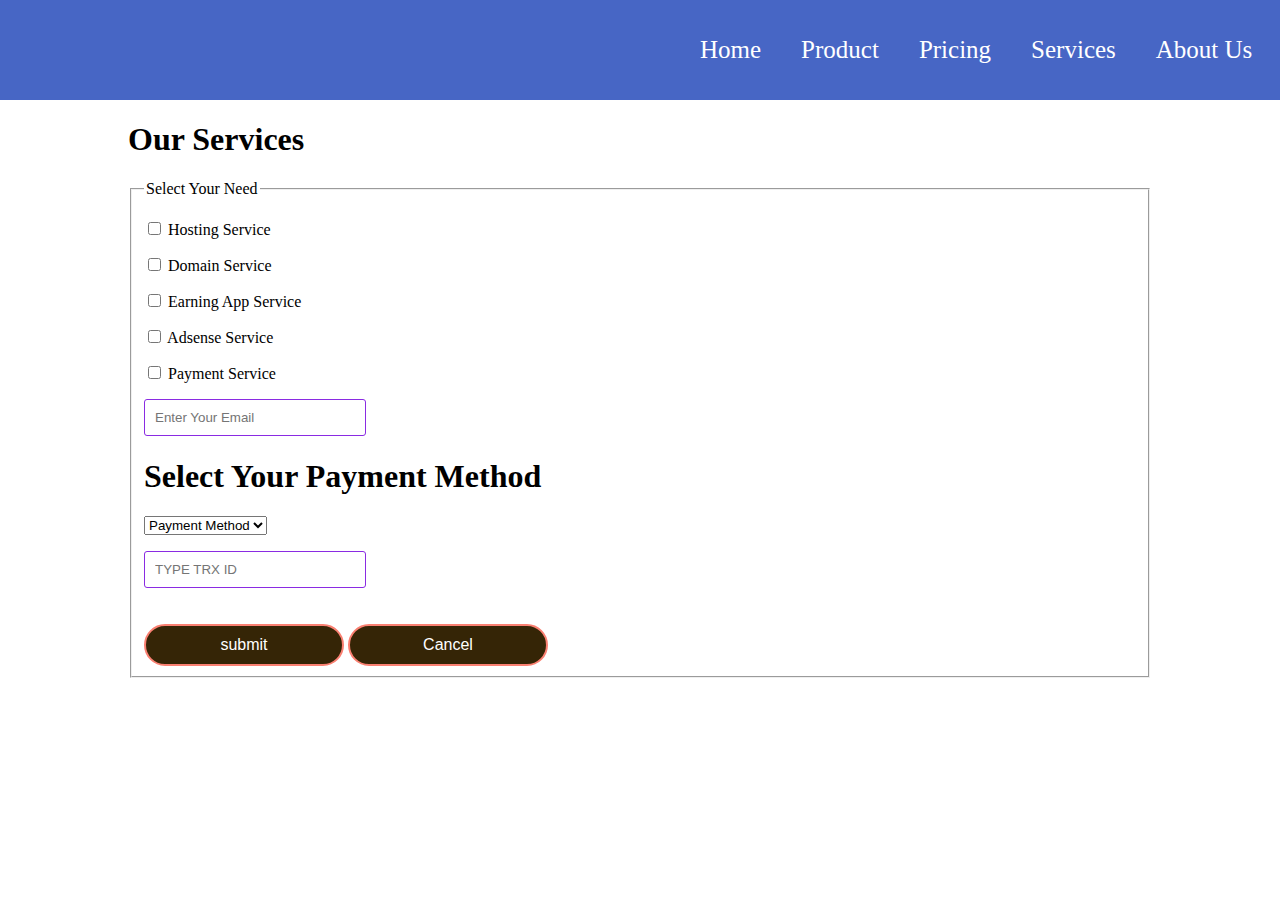
==== css/serice.html @ 621633df "addd" ====
<!DOCTYPE html>
<html lang="en">
<head>
    <meta charset="UTF-8">
    <meta http-equiv="X-UA-Compatible" content="IE=edge">
    <meta name="viewport" content="width=device-width, initial-scale=1.0">
    <title>Document</title>
    <link rel="stylesheet" href="style.css">

</head>
<body>
    <nav class="navbar">
        <div class="logo">
            <img src="image/logo.png" alt="">
        </div>

        <div>
            <ul class="nav-links">
                <li><a href="index.html">Home </a></li>
                <li><a href="#">Product</a></li>
                <li><a href="#">Pricing</a></li>
                <li><a href="serice.html">Services</a></li>
                <li><a href="#">About Us</a></li>
            </ul>
        </div>
    </nav>


    <section class="service">
        <h1>Our Services</h1>
       <form action="">

         <fieldset>
            <legend>Select Your Need </legend>
           <p>
            <label for="hosting">
             <input type="checkbox" name="service" id="hosting"> Hosting Service
           </label>
           </p>

           <p>
            
            <label for="domain">
             <input type="checkbox" name="service" id="domain"> Domain Service
           </label>
           </p>

           <p>
             <label for="app">
             <input type="checkbox" name="service" id="app"> Earning App Service
           </label>
           </p>

            <p>
                <label for="adesense">
             <input type="checkbox" name="service" id="adesense"> Adsense Service
           </label>
            </p>

            <p>
                <label for="payment">
             <input type="checkbox" name="service" id="payment"> Payment Service
           </label>
            </p>

            <p>
               <label for="">
                 <input class="email" type="email" name="email" placeholder="Enter Your Email" id="">
               </label>
            </p>
              
        

            <h1>Select Your Payment Method</h1>
            <p>
                <select id="payments">
                   <option value="volvo">Bkash</option>
                   <option value="saab">Nagad</option>
                   <option value="vw">Rocket</option>
                   <option value="audi" selected>Payment Method</option>
                </select>
            </p>

            <p>
                <input class="trx" type="text" placeholder="TYPE TRX ID">
            </p>

        
             <button class="btn" type="submit">submit</button>
             <button class="btn" type="reset">Cancel</button>
              
        </fieldset>
       </form>
    </section>
</body>
</html>
---- css/style.css ----
body {
    margin: 0;
    padding: 0;
    box-sizing: border-box;

}

.navbar {
    display: flex;
    background-color: rgb(71, 102, 197);
}

.navbar div {
    width: 50%;
}

.logo img {
    width: 40%;
    margin-left: 15%;
    padding: 10px;
    color: white;
}

.nav-links {
    display: flex;
}

.nav-links li {
    padding: 20px;

    list-style: none;
}

.nav-links li a:hover {
    transition: .5s;
    color: olivedrab;

}

.nav-links li a {
    text-decoration: none;
    font-size: 25px;
    color: white;
}




/* -----container option css------ */

.container {
    display: flex;
    width: 100%;
    margin-top: 100px;
}


.banner-area {
    width: 50%;
    margin-left: 10%;
}

.banner-area img {
    width: 55%;
    margin-top: -70px;

}

.banner-area h1 {
    font-size: 40px;
    font-family: Arial, Helvetica, sans-serif;
}

.banner-area p {
    font-size: 25px;
    line-height: 40px;
    margin-bottom: 40px;
    color: grey;
    font-family: Arial, Helvetica, sans-serif;
    font-weight: 100;
}

.banner-area a {
    text-decoration: none;
    background-color: blue;
    padding: 20px 100px;
    color: white;
    border-radius: 50px;
    font-size: 25px;
    font-family: Arial, Helvetica, sans-serif;
    font-weight: 700;
}







/*----- main section option css-------- */
.main-section {
    background-image: linear-gradient(orange, purple);
    text-align: center;
    margin-top: 100px;
    height: 400px;
}

.time-counting {
    display: flex;
    justify-content: center;

}

.time-title {
    padding: 20px;
    font-family: Arial, Helvetica, sans-serif;
    font-weight: 100;
}

.time-title p {
    font-size: 20px;
    color: white;
}


.time-counting div {
    width: 200px;
    font-size: 30px;
    font-family: Arial, Helvetica, sans-serif;
}

.time-counting h1 {
    margin-bottom: -10px;
    color: rgba(255, 255, 255, 0.795);

}

.time-counting p {
    font-size: 16px;
    font-weight: bold;
}


/* ----new section---- */
.convenience {
    display: flex;
    justify-content: start;
    width: 100%;
    padding: 10px;
    background-color: rgba(211, 211, 211, 0.24);
    margin-top: 100px;
}

.convence-group {
    width: 50%;
    padding: 20px;
    margin-left: 10%;

}

.convence-group img {
    width: 100%;
}

.convence-group1 {
    width: 50%;
    margin: 10%;
    margin-top: 40px;
}

.convence-group1 h1 {
    font-size: 30px;
    font-family: Arial, Helvetica, sans-serif;
}

.convence-group1 p {
    font-family: Arial, Helvetica, sans-serif;
    font-size: 16px;
    margin-right: 30%;
    line-height: 35px;
}


.owner {
    display: flex;
}

.owner img {
    border-radius: 50%;
    width: 20%;
    height: 100px;
}

.owner h1 {
    font-size: 16px;
    line-height: 25px;
    padding: 10px;
    margin-left: 20px;
    color: grey;
}







/*--- another section css---- */


.counting {
    background-color: rgba(211, 211, 211, 0.24);
    margin-top: 100px;
    padding: 30px;
}

.counter {
    display: flex;
    margin-top: 120px;
}

.counter-title {
    text-align: center;
}

.counter-title h1 {
    font-size: 30px;
    font-weight: 100;
    font-family: Arial, Helvetica, sans-serif;
}

.counter-title p {
    font-size: 22px;
    color: grey;
}

.counter-group {
    width: 40%;
    font-size: 20px;
    margin-left: 10%;
    line-height: 35px;
}



.counter-group1 {
    width: 60%;
}





/* ------new secton csss----- */

.discuss {
    display: flex;
    width: 80%;
    margin: auto;
    margin-bottom: -150px;
}

.discuss-title {
    text-align: center;
    margin-top: 100px;
    margin-bottom: -50px;
    font-size: 27px;
    font-family: Arial, Helvetica, sans-serif;
    font-weight: 500;
}

.discus {
    display: flex;
    width: 80%;
    margin: auto;
}

.discuss-group {
    width: 40%;
    margin: 10% 5%;

}

.discuss-group h1 {
    font-size: 30px;
    font-weight: 400;
}

.discuss-group p {
    font-size: 20px;
    color: grey;

}


.button {
    text-align: center;
}

.button a {
    text-decoration: none;
    background-color: blue;
    padding: 20px 100px;
    color: white;
    border-radius: 50px;
    font-size: 25px;
    font-family: Arial, Helvetica, sans-serif;
    font-weight: 700;
    margin-bottom: 100px;
}



/* -------Registration css ------- */

.registration {
    text-align: center;
    background-color: rgba(98, 0, 255, 0.603);
    width: 80%;
    height: 200px;
    padding: 100px;
    margin: 100px auto;
}

.registration label {
    font-size: 20px;
    color: white;


}

.registration input {
    width: 300px;
    padding: 12px;
    border-radius: 5px;
    border: 1px solid gray;

}

button {
    width: 200px;
    padding: 10px;
    text-align: center;
    margin-left: 50px;
    font-family: sans-serif;
    font-size: 20px;
    color: white;
    background: transparent;
    cursor: pointer;
    border: 2px solid salmon;
    border-radius: 35px;
    margin-top: 20px;
}

button:hover {
    background-color: rgb(0, 16, 236);
    transition: .3s;

}

/* ---------table css--------- */

.table {
    margin-top: 100px;

}

table {
    border-collapse: collapse;
    margin: auto;

}

th,
td {
    border: 2px solid rgb(0, 102, 255);
    padding: 20px;
}

tr:nth-child(2n) {
    background-color: rgba(128, 128, 128, 0.116);
}

/*----- service------- */

.service {
    width: 80%;
    margin: auto;
}

.email,
.trx {
    width: 200px;
    padding: 10px;
    border-radius: 3px;
    border: 1px solid blueviolet;
}

.btn {
    text-decoration: none;
    background-color: rgb(53, 37, 6);
    padding: 10px 30px;
    margin-left: 0;
    color: white;
    border-radius: 50px;
    font-size: 16px;
    font-family: Arial, Helvetica, sans-serif margin-bottom: 100px;
}
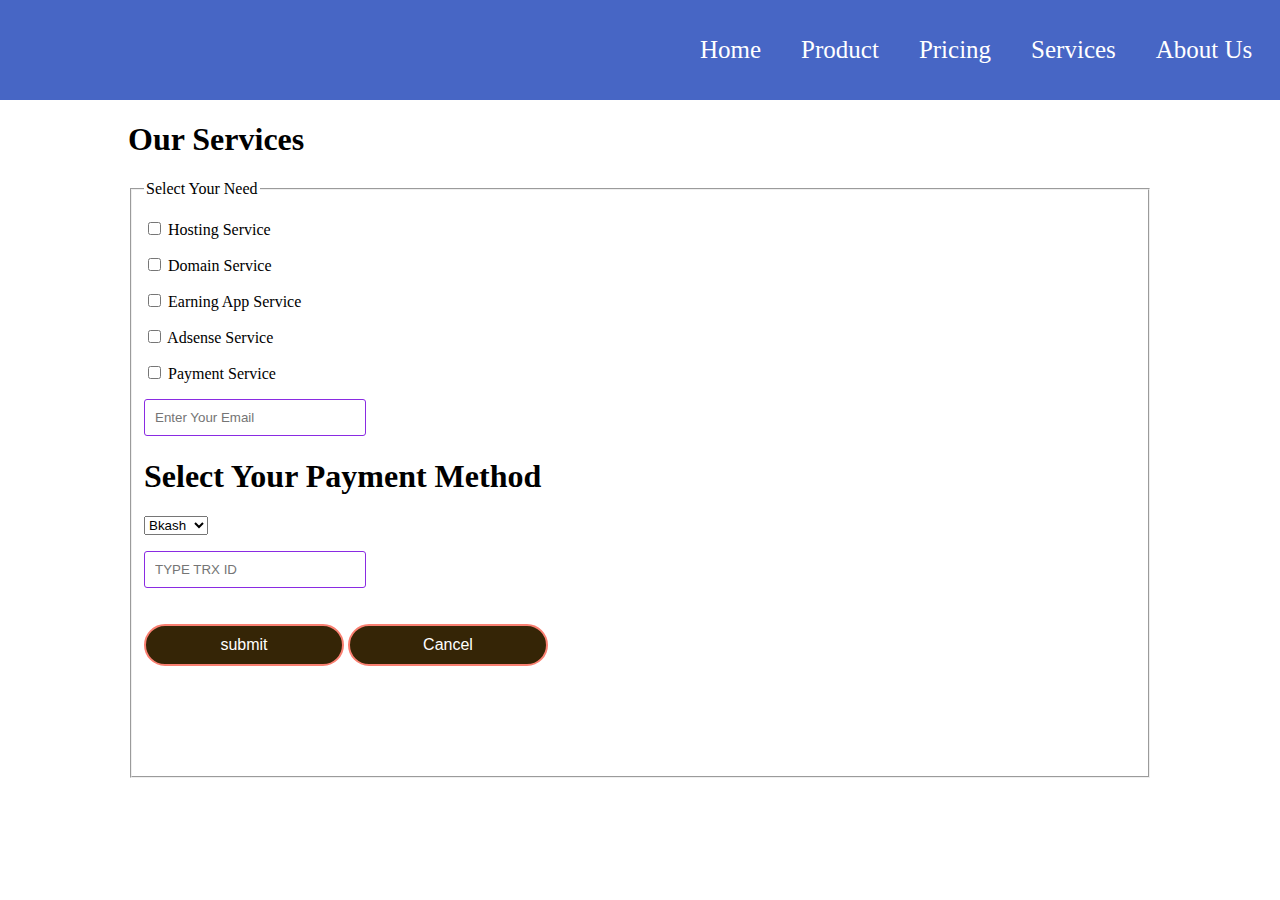
==== commit 59a3195b: "add" ====
--- a/css/serice.html
+++ b/css/serice.html
@@ -16,7 +16,7 @@
 
         <div>
             <ul class="nav-links">
-                <li><a href="index.html">Home </a></li>
+                <li><a href="http://127.0.0.1:5500/index.html">Home </a></li>
                 <li><a href="#">Product</a></li>
                 <li><a href="#">Pricing</a></li>
                 <li><a href="serice.html">Services</a></li>
@@ -74,10 +74,10 @@
             <h1>Select Your Payment Method</h1>
             <p>
                 <select id="payments">
-                   <option value="volvo">Bkash</option>
+                   <option value="volvo" >Bkash</option>
                    <option value="saab">Nagad</option>
                    <option value="vw">Rocket</option>
-                   <option value="audi" selected>Payment Method</option>
+                   
                 </select>
             </p>
 
--- a/css/style.css
+++ b/css/style.css
@@ -2,6 +2,8 @@
     margin: 0;
     padding: 0;
     box-sizing: border-box;
+    overflow-x: hidden;
+
 
 }
 
@@ -99,6 +101,7 @@
 
 /*----- main section option css-------- */
 .main-section {
+    width: 100%;
     background-image: linear-gradient(orange, purple);
     text-align: center;
     margin-top: 100px;
@@ -209,6 +212,7 @@
 
 
 .counting {
+    width: 100%;
     background-color: rgba(211, 211, 211, 0.24);
     margin-top: 100px;
     padding: 30px;
@@ -404,5 +408,7 @@
     color: white;
     border-radius: 50px;
     font-size: 16px;
-    font-family: Arial, Helvetica, sans-serif margin-bottom: 100px;
+    font-family: Arial, Helvetica, sans-serif;
+    margin-bottom: 100px;
+
 }